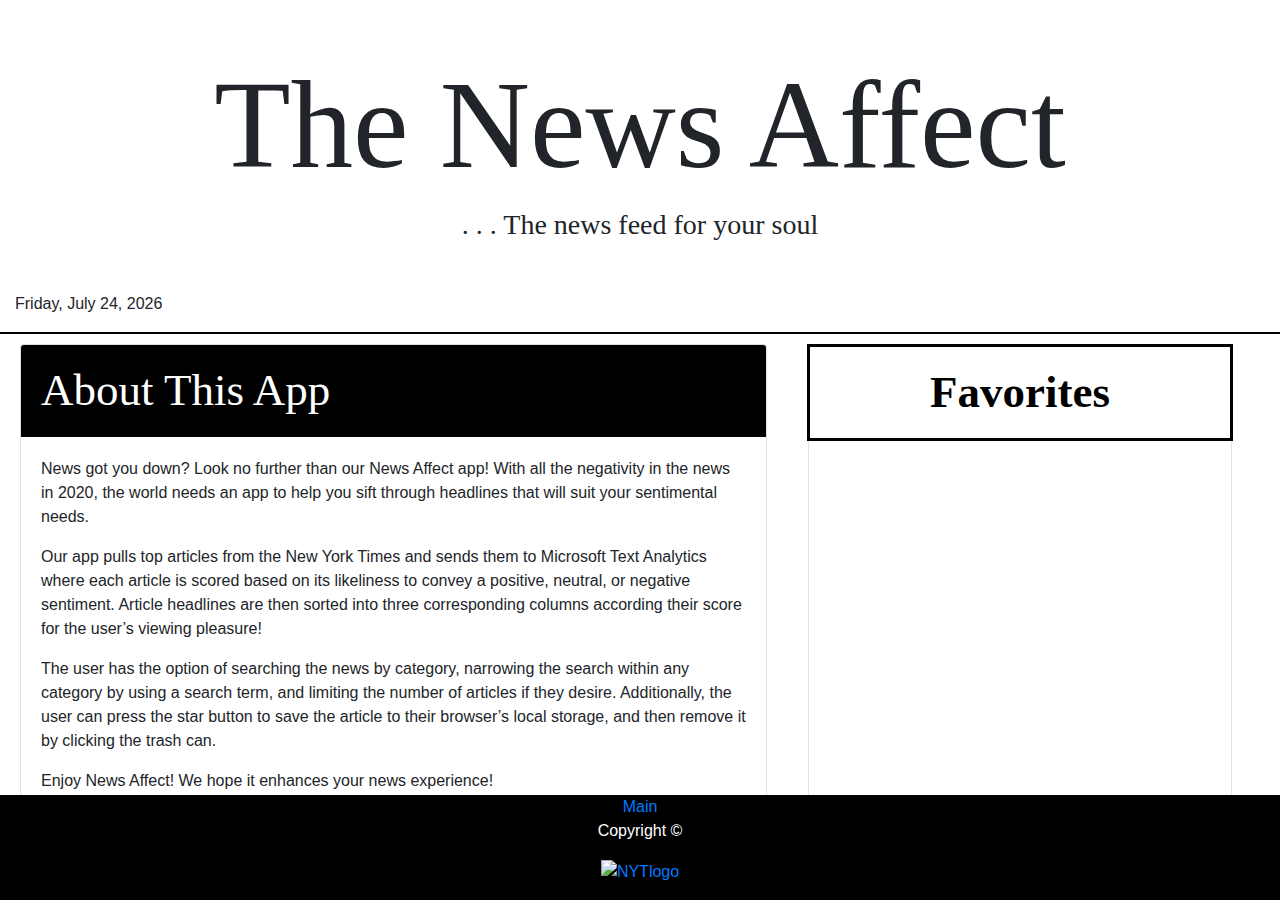
==== about.html @ 619f68c9 "extended design work, added NYT logo to footer, setup about page" ====
<!DOCTYPE html>
<html lang="en">

<head>
    <meta charset="UTF-8">
    <meta name="viewport" content="width=device-width, initial-scale=1.0">

    <title>Group Project</title>

    <link rel="stylesheet"
        href="https://cdnjs.cloudflare.com/ajax/libs/twitter-bootstrap/4.0.0/css/bootstrap.min.css" />
    <!-- Font Awesome -->
    <link rel="stylesheet" href="https://pro.fontawesome.com/releases/v5.10.0/css/all.css"
        integrity="sha384-AYmEC3Yw5cVb3ZcuHtOA93w35dYTsvhLPVnYs9eStHfGJvOvKxVfELGroGkvsg+p" crossorigin="anonymous" />
    <!-- Bootstrap version 4.5 -->
    <link rel="stylesheet" href="https://stackpath.bootstrapcdn.com/bootstrap/4.5.0/css/bootstrap.min.css"
        integrity="sha384-9aIt2nRpC12Uk9gS9baDl411NQApFmC26EwAOH8WgZl5MYYxFfc+NcPb1dKGj7Sk" crossorigin="anonymous">
    <!-- Local CSS -->
    <link rel="stylesheet" href="style.css" />

</head>

<body>

    <!-- main container for all content -->
    <div class="container-fluid d-flex flex-column grow">

        <h1>The News Affect</h1>

        <h3>. . . The news feed for your soul</h3>

        <p id="today"></p>

        <div class="row" id="border"></div>

        <div class="row">

            <div class="card col-md-7" id="card">

                <div class="card-header">
                    About This App
                </div>

                <div class="card-body">
                   <p>News got you down? Look no further than our News Affect app! With all the negativity in the news in 2020, the world needs an app to help you sift through headlines that will suit your sentimental needs.</p> 
                    <p>Our app pulls top articles from the New York Times and sends them to Microsoft Text Analytics where each article is scored based on its likeliness to convey a positive, neutral, or negative sentiment. Article headlines are then sorted into three corresponding columns according their score for the user’s viewing pleasure!</p> 
                    <p>The user has the option of searching the news by category, narrowing the search within any category by using a search term, and limiting the number of articles if they desire. Additionally, the user can press the star button to save the article to their browser’s local storage, and then remove it by clicking the trash can.</p>
                    <p>Enjoy News Affect! We hope it enhances your news experience!</p>
                    <p>Katherine, Katie, Sandy, and James</p>
                </div>

            </div>  
        

            <table class="table table-bordered col-md-4" id="favtable">

                <thead class="thead">

                    <th id="favs">Favorites <i class="fas fa-thumbtack"></i></th>

                </thead>

                <tbody>

                    <tr>

                        <td>
                            <ul class="fav-group" id="favorite-articles"></ul>
                        </td>

                    </tr>

                </tbody>

            </table>

        </div>

    </div> <!-- end of main container -->

    <div class="footer">

        <a href="index.html">Main</a>

        <p>Copyright &copy</p>

        <p>
           <a href="https://developer.nytimes.com/">
            <img alt="NYTlogo" src="https://developer.nytimes.com/files/poweredby_nytimes_150c.png?v=1568441068237">
            </a>
        </p>
     
    </div>

    <script src="https://code.jquery.com/jquery-3.5.1.js"
        integrity="sha256-QWo7LDvxbWT2tbbQ97B53yJnYU3WhH/C8ycbRAkjPDc=" crossorigin="anonymous"></script>
    <script src="javascript.js"></script>

</body>
</html>
---- style.css ----
@font-face {
    font-family: OldEnglish;
    src: url(../group-project-1/Images/Old_Englished_Boots.ttf)
}

@font-face {
    font-family: CandL;
    src: url(../group-project-1/Images/Champagne\ &\ Limousines\ Italic.ttf)
}

@font-face {
    font-family: CandLbold;
    src: url(../group-project-1/Images/Champagne\ &\ Limousines\ Bold.ttf)
}

@font-face {
    font-family: LiveNews;
    src: url(../group-project-1/Images/LiveNews.ttf)
}

h1 {
    margin-top: 50px;
    text-align: center;
    font-family: OldEnglish;
    font-size: 125px;
}

#date {
    font-size: smaller;
}

#border {
    border: .5px solid black;
    margin-bottom: 10px;
}

nav.navbar {
    background-color: white;
    justify-content: center;
}

.form-group {
    margin-right: 50px;
}

.btn {
    background-color: black;
    color: white;
    font-size: 25px;
    margin-right: 50px;
}

.btn:hover {
    background-color: red;
}

/*
.dropdown-content {
    display: none;
    position: absolute;
    background-color: #f9f9f9;
    min-width: 160px;
    box-shadow: 0px 8px 16px 0px rgba(0,0,0,0.2);
    z-index: 1;
}

    .dropdown-content a {
    float: none;
    color: black;
    padding: 12px 16px;
    text-decoration: none;
    display: block;
    text-align: left;
}
  
  .dropdown-content a:hover {
    background-color: #ddd;
}
  
  .dropdown:hover .dropdown-content {
    display: block;
}
*/

input {
    margin-left: 10px;
}

h3 {
    font-family: CandL;
    text-align: center;
    margin-bottom: 50px;
}

.table {
    margin-left: 50px;
}

thead {
    font-family: CandLbold;
    border: solid black;
    font-size: 45px;
}

th {
    text-align: center;
    background-color: black;
    color: white;
}

#favs {
    background-color: white;
    color: black;
}

h2 {
    margin-top: 50px;
    font-family: LiveNews;
    font-size: 50px;
}

#article-section {
    display: none;
}

#card {
    margin: 0 20px 0 20px;
    padding: 0;
}

.card-header {
    background-color:black;
    color: white;
    font-family: CandLbold;
    font-size: 45px;
}

#favtable {
    margin: 0 20px 0 20px;
}

.footer {
    position: fixed;
    left: 0;
    bottom: 0;
    width: 100%;
    background-color: black;
    color: white;
    text-align: center;
}

#about {
      justify-content: left;
  }
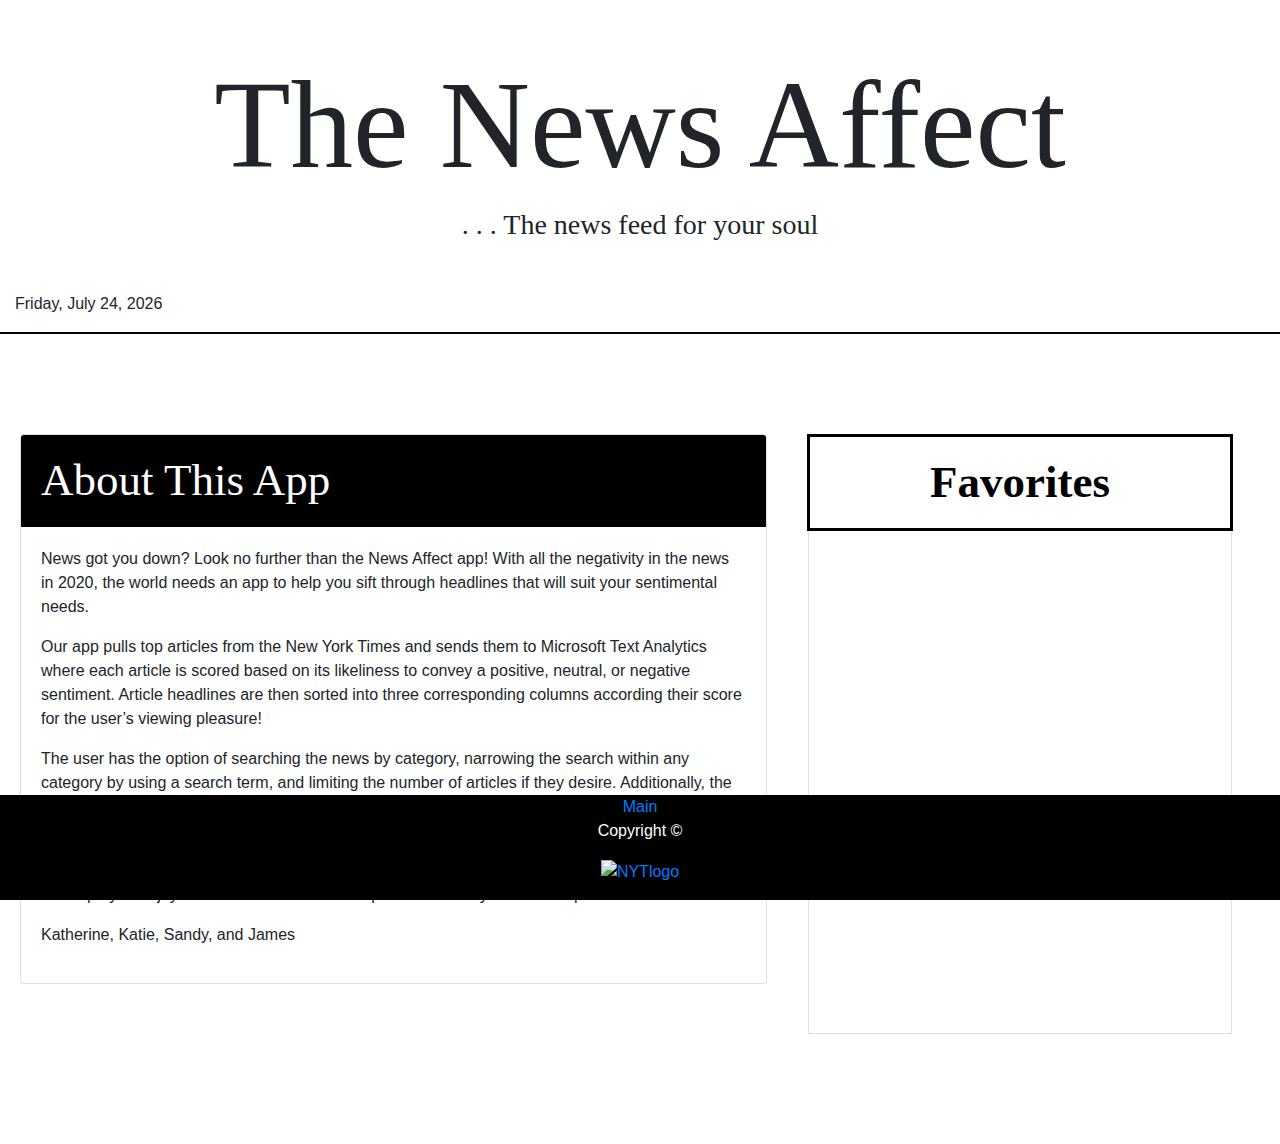
==== commit 43f5bcf4: "changed favorites list instructions on about page" ====
--- a/about.html
+++ b/about.html
@@ -42,10 +42,10 @@
                 </div>
 
                 <div class="card-body">
-                   <p>News got you down? Look no further than our News Affect app! With all the negativity in the news in 2020, the world needs an app to help you sift through headlines that will suit your sentimental needs.</p> 
+                   <p>News got you down? Look no further than the News Affect app! With all the negativity in the news in 2020, the world needs an app to help you sift through headlines that will suit your sentimental needs.</p> 
                     <p>Our app pulls top articles from the New York Times and sends them to Microsoft Text Analytics where each article is scored based on its likeliness to convey a positive, neutral, or negative sentiment. Article headlines are then sorted into three corresponding columns according their score for the user’s viewing pleasure!</p> 
-                    <p>The user has the option of searching the news by category, narrowing the search within any category by using a search term, and limiting the number of articles if they desire. Additionally, the user can press the star button to save the article to their browser’s local storage, and then remove it by clicking the trash can.</p>
-                    <p>Enjoy News Affect! We hope it enhances your news experience!</p>
+                    <p>The user has the option of searching the news by category, narrowing the search within any category by using a search term, and limiting the number of articles if they desire. Additionally, the user can click the star icon located next to each headline to save the article to their favorites list (which gets stored in their browser’s local storage), and then remove it from the list by clicking the star icon once again.</p>
+                    <p>We hope you enjoy the News Affect and we hope it enhances your news experience!</p>
                     <p>Katherine, Katie, Sandy, and James</p>
                 </div>
 
--- a/style.css
+++ b/style.css
@@ -18,6 +18,10 @@
     src: url(../group-project-1/Images/LiveNews.ttf)
 }
 
+.container-fluid {
+    margin-bottom: 110px;
+}
+
 h1 {
     margin-top: 50px;
     text-align: center;
@@ -31,7 +35,7 @@
 
 #border {
     border: .5px solid black;
-    margin-bottom: 10px;
+    margin-bottom: 100px;
 }
 
 nav.navbar {
@@ -94,6 +98,12 @@
 
 .table {
     margin-left: 50px;
+    margin-bottom: 50px;
+}
+
+
+.fas {
+    font-size: 0.4em;
 }
 
 thead {
@@ -124,7 +134,7 @@
 }
 
 #card {
-    margin: 0 20px 0 20px;
+    margin: 0 20px 50px 20px;
     padding: 0;
 }
 
